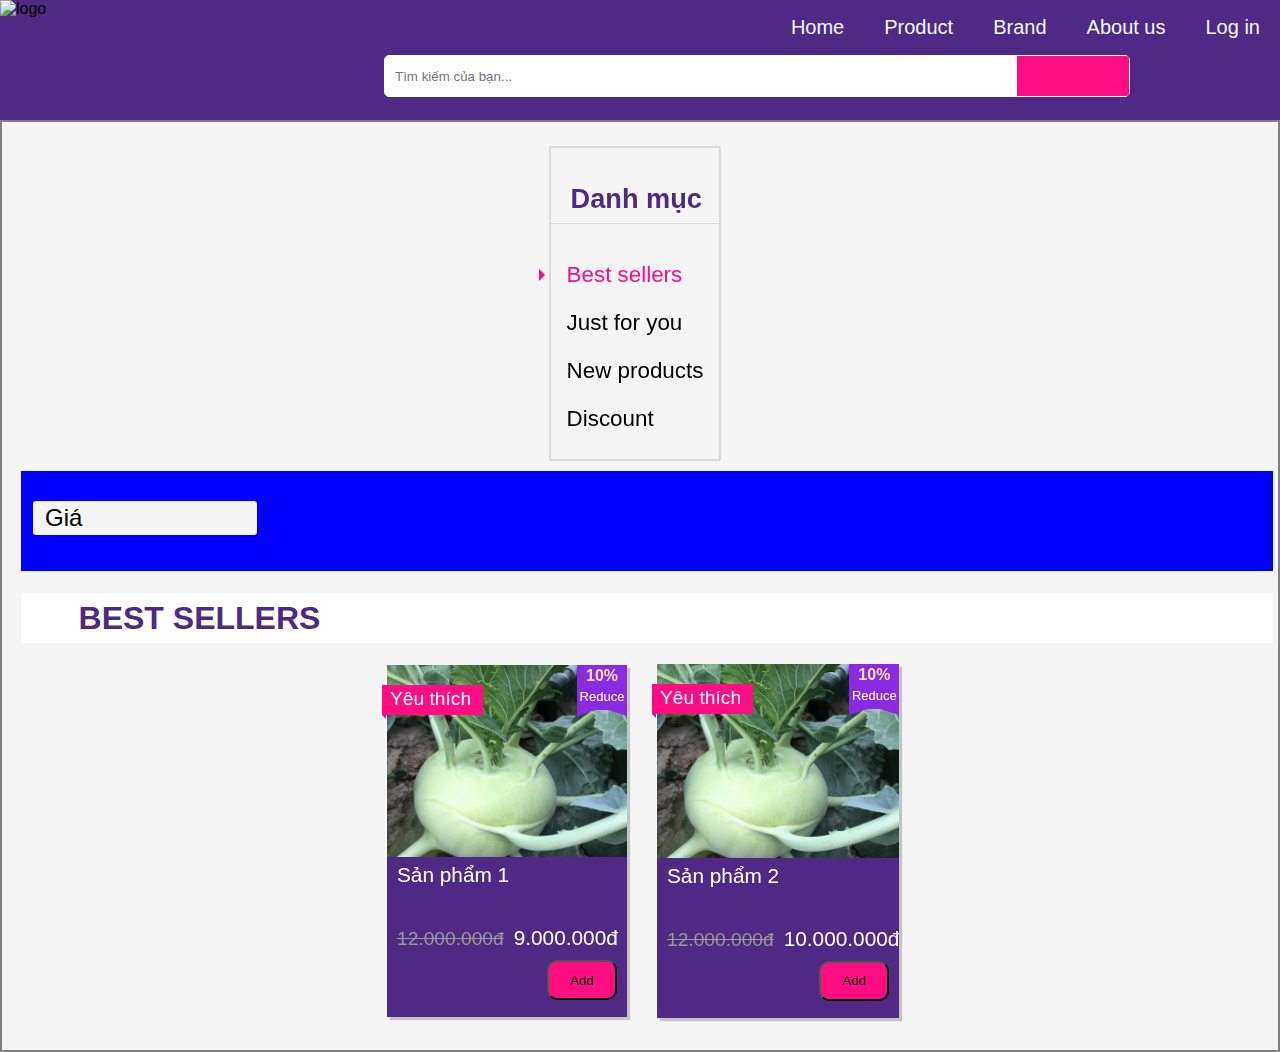
==== Web_bài_tập_lớn/test.html @ 05451d16 "domanhcuong" ====
<!DOCTYPE html>
<html lang="en">
<head>
    <meta charset="UTF-8">
    <meta name="viewport" content="width=device-width, initial-scale=1.0">
    <title>TRANG CHỦ</title>
    <link rel="stylesheet" href="style.css">
    <link rel="stylesheet" href="cart.css">
    <link rel="stylesheet" href="https://cdnjs.cloudflare.com/ajax/libs/font-awesome/6.5.2/css/all.min.css" integrity="sha512-SnH5WK+bZxgPHs44uWIX+LLJAJ9/2PkPKZ5QiAj6Ta86w+fsb2TkcmfRyVX3pBnMFcV7oQPJkl9QevSCWr3W6A==" crossorigin="anonymous" referrerpolicy="no-referrer" />
    <link href='https://unpkg.com/boxicons@2.1.4/css/boxicons.min.css' rel='stylesheet'>
</head>
<body>
    <header>
        <div class="logo__header">
            <img src="" alt="logo">
        </div>
        <div class="container">
            <div class="menu__header">
                <ul class="menu">
                    <li><a href="">Home</a></li>
                    <li><a href="">Product</a></li>
                    <li><a href="">Brand</a></li>
                    <li><a href="">About us</a></li>
                    <li><a href="">Log in</a></li>
                </ul>
            </div>
            <div class="search">
                <div class="search_text">
                    <div>
                        <input type="search" name="search" placeholder="Tìm kiếm của bạn...">
                        <a href="#" class="search-button"><i class="fa-solid fa-magnifying-glass"></i></a>
                    </div>
                </div>
                <div class="card"><a href="test2.html" id="card__header"><i class="fa-solid fa-cart-plus"></i></a></div>
            </div>
        </div>
    </header>
    <div class="container-catelogue">
        <div class="grid">
            <div class="grid__row">
                <div class="grid__column_2">
                    <nav class="catelogue">
                        <h3 class="catelogue-heading">
                            <i class="catelogue-heading-icon fa-solid fa-list"></i>
                            Danh mục
                        </h3>
                        <ul class="catelogue-list">
                            <li class="catelogue-item active"><a href="#best_sellers" class="catelogue-item-link">Best sellers</a></li>
                            <li class="catelogue-item"><a href="#just_for_you" class="catelogue-item-link">Just for you</a></li>
                            <li class="catelogue-item"><a href="#new_products" class="catelogue-item-link">New products</a></li>
                            <li class="catelogue-item"><a href="#discounted_products" class="catelogue-item-link">Discount</a></li>
                        </ul>
                    </nav>
                </div>
                <div class="grid__column_8">
                    <div class="classify">
                        <div class="select-input">
                            <span class="select-input-label">Giá</span>
                            <i class="select-input-icon fa-solid fa-angle-down"></i>
                            <ul class="select-list">
                                <li class="select-input-link"><a href="">Cao đến thấp</a></li>
                                <li class="select-input-link"><a href="">Thấp đến cao</a></li>
                            </ul>
                        </div>
                    </div>
                    <h1 id="best_sellers"><span>BEST SELLERS</span></h1>
                    <div class="home-product">
                        <div class="grid__row-2">
                            <div class="grid__column_25">
                                <!-- product item -->
                                <a class="home-product-item" href="">
                                    <div class="home-product-item-img" style="background-image: url('unnamed.jpg');"></div>
                                    <h4 class="home-product-item-name">Sản phẩm 1</h4>
                                    <div class="home-product-item-price">
                                        <span class="home-product-item-price-old">12.000.000đ</span>
                                        <span class="home-product-item-price-current">9.000.000đ</span>
                                    </div>
                                    <div class="home-product-action">
                                        <span class="home-product-like"><i class="fa-regular fa-heart"></i></span>
                                        <button class="home-product-add" data-product-id="1">Add</button>
                                    </div>
                                    <div class="home-product-item-favourite">
                                        <i class="fa-solid fa-check"></i>
                                        Yêu thích
                                    </div>
                                    <div class="home-product-item-sale_off">
                                        <span class="home-product-item-sale_off-percent">10%</span>
                                        <span class="home-product-item-sale_off-label">Reduce</span>
                                    </div>
                                </a>
                            </div>
                            <!-- Thêm các sản phẩm khác theo cách tương tự -->
                            <div class="grid__column_25">
                                <!-- product item -->
                                <a class="home-product-item" href="">
                                    <div class="home-product-item-img" style="background-image: url('unnamed.jpg');"></div>
                                    <h4 class="home-product-item-name">Sản phẩm 2</h4>
                                    <div class="home-product-item-price">
                                        <span class="home-product-item-price-old">12.000.000đ</span>
                                        <span class="home-product-item-price-current">10.000.000đ</span>
                                    </div>
                                    <div class="home-product-action">
                                        <span class="home-product-like"><i class="fa-regular fa-heart"></i></span>
                                        <button class="home-product-add" data-product-id="2">Add</button>
                                    </div>
                                    <div class="home-product-item-favourite">
                                        <i class="fa-solid fa-check"></i>
                                        Yêu thích
                                    </div>
                                    <div class="home-product-item-sale_off">
                                        <span class="home-product-item-sale_off-percent">10%</span>
                                        <span class="home-product-item-sale_off-label">Reduce</span>
                                    </div>
                                </a>
                            </div>
                        </div>
                    </div>
                </div>
            </div>
        </div>
    </div>
    <script>
        document.addEventListener('DOMContentLoaded', function() {
            const addButtons = document.querySelectorAll('.home-product-add');

            addButtons.forEach(button => {
                button.addEventListener('click', function(event) {
                    event.preventDefault();
                    const productElement = this.closest('.home-product-item');
                    const productName = productElement.querySelector('.home-product-item-name').innerText;
                    const productPrice = productElement.querySelector('.home-product-item-price-current').innerText;
                    const productImg = productElement.querySelector('.home-product-item-img').style.backgroundImage.replace('url("', '').replace('")', '');

                    addToCart(productName, productPrice, productImg);
                });
            });

            function addToCart(name, price, img) {
                let cart = JSON.parse(localStorage.getItem('cart')) || [];
                
                const existingProduct = cart.find(item => item.name === name);

                if (existingProduct) {
                    existingProduct.quantity += 1; 
                } else {
                    
                    cart.push({ name, price, img, quantity: 1 });
                }

                
                localStorage.setItem('cart', JSON.stringify(cart));
                alert('Product added to cart!');
            }
        });
        
    </script>
</body>
</html>
---- Web_bài_tập_lớn/style.css ----
:root {
    --purple-color:#4e2a84;
    --pink-color: #ff0e83;
    --pink-color-hover:#f34498;
}

/* CSS HEADER */
html {
    scroll-behavior: smooth;
    font-family: Arial, Helvetica, sans-serif;
}


header{
    max-width: 100%;
    height: 120px;
    display: flex;
    background-color: var(--purple-color);
}
header .logo__header{
    flex-basis: 30%;
    background-repeat: no-repeat;
    background-size: contain;
    
}

header .logo__header p{
    color: white;
    font-size: 40px;
    margin-left: 120px;
    margin-bottom: 4px;
}

header .logo__header p span{
    font-weight: 500;
    font-size: 50px;

}



header .container {
    display: block;
    flex-basis: 70%;
    align-items:center;

}

header .container .menu__header ul{
    list-style: none;
    display: flex;
    justify-content: end;
}

header .container .menu__header ul li a{
    text-decoration: none;
    margin:0 20px;
    color: aliceblue;
    font-size: 20px;

}

.menu__header .menu .header-active a{
    color: var(--pink-color);
}

.menu__header .menu li:hover a {
    color: var(--pink-color);
}

#cart__header:hover i{
    color: var(--pink-color);
}



header .container .search{
    display: flex;
    justify-content:space-between;

}

.search_text {
    width: 83%;
    height: 40px;
    background-color: none;
    border: 1px solid white;
    border-radius: 5px;
    justify-content: start;
}

.search_text input{
    height: 40px;
    width: 85%;
    border: none;
    padding-left: 10px;
}
.search-button {
    float: right;
    width: 15%;
    height: 40px;
    line-height: 40px;
    text-align: center;
    background-color: var(--pink-color);
    border-bottom-right-radius: 3px;
    border-top-right-radius: 3px;
}

.search_text input:focus, .search_text input:active, .search_text input {
    outline: none;
    outline-style: none;
    outline-width: 0;
    border-radius: 3px 0 0 3px;
}

header .container .search .cart {
    padding: 10px 20px;
    position: absolute;
    right: 40px;
    top: 57px;
}

header .container .search .cart #cart__header{
    padding:0 20px ;
    font-size: 30px;
    color: white;
}

/* SLIDE SHOW */

.slide-show-img {
    margin-top: 5px;
    margin-bottom: 5px;
    max-width: 100%;
    display: flex;
    align-items: center;
    justify-content: center;
    position: relative;
}

.slide-show {
    width: 100%;
    overflow: hidden;
}

.list-images {
    display: flex;
    transition: 0.5s;
}

.img {
    min-width: 100%;
    height: 200px;
    background-size: cover;
    background-position: center;
}
.btn:hover {
    color: black;
}

.btn {
    font-size: 40px;
    color: #999;
    position:absolute;
    top: 50%;
    transform: translateY(-50%);
    transition: 0.5s;
    cursor: pointer;
}

.btn-left {
    left: 10px;
}

.btn-right {
    right:10px;

}

.index-images {
    position: absolute ;
    bottom: 3px;
    display: flex;
    left: 50%;
    transform: translateX(-50%);
}

.index-items{
    padding: 5px;
    margin: 3px;
    border-radius: 50%;
    border: 2px solid #999;
}

.active {
    background-color: #999;

}

/* CATELOGUE */
.grid{

    max-width: 100%;
    margin: 0 auto;

}

.grid__row{
    width: 100%;
    display: inline-flex;
    flex-wrap: wrap;
    gap: 10px;
    margin-left: -5px;
    margin-right: -5px;
    position: relative;
    justify-content: center;
}

/* .grid__column_2{
    flex: 0 0 calc(20% - 12px);
    position: relative;

} */

.grid__column_8{
    position:relative ;
    display: block;
    align-items: center;
    justify-content: center;
    
    flex: 0 0 calc(100% - 24px);
    left: 12px;
}

.container-catelogue{
    background-color: #f5f5f5;
    padding-top: 24px;
    border: 2px solid grey;
    padding-bottom: 24px;
}

.container-product{
    font-size: 30px;
    color: var(--purple-color);
    align-items: center;
    text-align: center;
    background-color: #f5f5f5 ;
}

.container-product > span{
    background-color: var(--pink-color);
    color: #fff;
    padding: 15px;
    clip-path: polygon(100% 0 ,93% 50% , 100% 99% , 0% 100% , 7% 50% , 0% 0%) ;
}

.catelogue{
    border-radius: 2px;
    background-color: var(--while-color);
    position:sticky;
    position: -webkit-sticky;
    top :40px;
    z-index: 1000;
    border: 2px solid gainsboro;
    
}

.catelogue-heading{
    color: var(--purple-color);
    font-size: 1.7rem;
    padding:8px 16px;
    border-bottom: 1px solid rgba(0, 0, 0, 0.1);
}

.catelogue-heading-icon{
    font-size: 1.4rem;
    margin-right: 4px;
    position: relative;
}




.catelogue-list{
    padding:0 0 0px 0;
    list-style: none;

}

.catelogue-item {
    list-style: none;
    background-color: #f5f5f5;
    line-height: 40px;
}

.catelogue-item.active .catelogue-item-link{
    color: var(--pink-color);
}

.active .catelogue-item-link::before {
    content: "";
    position: absolute;
    left: -12px;
    top: 50%;
    transform: translateY(-50%);
    width: 0;
    height: 0;
    border-left: 6px solid #ff0e83;
    border-top: 6px solid transparent;
    border-bottom: 6px solid transparent;
    color: #ff0e83;
}

.catelogue-item-link{
    font-size: 1.4rem;
    color: black;
    text-decoration: none;
    padding: 4px 16px;
    display: block;
    position: relative;
    transition: right linear 0.1s;
    right: 0;

}

.catelogue-item-link:hover{
    right: -4px;
    color: blueviolet;
}

/* product */

.grid__column_8 .classify{
    width: 100%;
    margin-top: 30 px;
    display: flex;
    height: 100px;
    background-color: blue;

}

.grid__column_8 .classify .classify-products .classify-products-item{
    margin: 25px 0px 0 15px;
    display: inline-flex;
    justify-content: center;
    padding: 17px 50px;
    border-radius: 10px;
    cursor: pointer;
    border: 0;
    background-color: white;
    box-shadow: rgb(0 0 0 / 5%) 0 0 8px;
    letter-spacing: 1.5px;
    text-transform: uppercase;
    font-size: 15px;
    transition: all 0.5s ease;
}

.grid__column_8 .classify .classify-products .classify-products-item:hover{
    letter-spacing: 3px;
    background-color: hsl(261deg 80% 48%);
    color: hsl(0, 0%, 100%);
    box-shadow: rgb(93 24 220) 0px 7px 29px 0px;
  }
  
  .grid__column_8 .classify .classify-products .classify-products-item:active {
    letter-spacing: 3px;
    background-color: hsl(261deg 80% 48%);
    color: hsl(0, 0%, 100%);
    box-shadow: rgb(93 24 220) 0px 0px 0px 0px;
    transform: translateY(10px);
    transition: 100ms;
  }

.grid__column_8 .classify .classify-products .classify-products-item.active {
    background-color: rebeccapurple;
}

.grid__column_8 .classify .classify-products .classify-products-item.active a{
    color: wheat;
}

.grid__column_8 .classify .select-input{
    min-width: 200px;
    height: 34px;
    padding: 0 12px;
    border-radius: 3px;
    background-color: #f5f5f5;
    display: flex;
    justify-content: space-between;
    align-items: center;
    position: relative;
    left: 12px;
    top: 30px;
    cursor: pointer;
}

.grid__column_8 .classify .select-input .select-input-label{
    font-size: 1.5rem;

}

.grid__column_8 .classify .select-input .select-input-icon{
    font-size: 1.5rem;
    position: relative;

}
.grid__column_8 .classify .select-input:hover .select-list,
.grid__column_8 .classify .select-input:focus .select-list {
    display: block;
}

.select-input :hover .select-list{
    display: block;
}


.grid__column_8 .classify .select-input .select-list{
    position:absolute;
    left: 0;
    right: 0;
    top:38px;
    margin: 0;
    border-radius: 2px;
    background-color:blueviolet;
    list-style: none;
    display: none;
}

.grid__column_8 .classify .select-input .select-list .select-input-link a{
    text-decoration: none;
    font-size: 1.4rem;
    color: aliceblue;
    display: block;
    padding: 4px 0;
}

.grid__column_8 .classify .select-input .select-list .select-input-link a:hover {
    color: red;
}


#best_sellers , #just_for_you , #new_products , #discounted_products{
    padding-left: 3%;
    background-color:#fff;
    text-align: left;
    line-height: 50px;
}

#best_sellers span{
    /* background: orange; */
    color: var(--purple-color);
    padding: 15px 20px;
    /* clip-path: polygon(100% 0 ,93% 50% , 100% 99% , 0% 100% , 7% 50% , 0% 0%) ; */
}

#just_for_you span{
    /* background: orange; */
    color: var(--purple-color);
    padding: 15px 20px;
    /* clip-path: polygon(100% 0 ,93% 50% , 100% 99% , 0% 100% , 7% 50% , 0% 0%) ; */
}

#new_products span{
    /* background: orange; */
    color: var(--purple-color);
    padding: 15px 20px;
    /* clip-path: polygon(100% 0 ,93% 50% , 100% 99% , 0% 100% , 7% 50% , 0% 0%) ; */
}

#discounted_products span{
    /* background: orange; */
    color: var(--purple-color);
    padding: 15px 20px;
    /* clip-path: polygon(100% 0 ,93% 50% , 100% 99% , 0% 100% , 7% 50% , 0% 0%) ; */
}

.grid__row-2{
    width: 100%;
    display: inline-flex;
    flex-wrap: wrap;
    gap: 20px;
    position: relative;
    justify-content: center;
    align-items: center;

}

.grid__column_25{
    position: relative;
    display: flex;
    /* flex: 0 0 calc(25%-24px); */
    width: 20%;
    padding-bottom: 8px ;   
}

/* product item */

.home-product-item{
    max-width: 100%;
    display: block;
    text-decoration: none;
    padding-bottom: 12px;
    background-color: var(--purple-color);
    position: relative;
    height: auto;
    box-shadow: 3px 3px 1px rgba(0, 0, 0, 0.2);
    transition: transform linear 0.1s;
    will-change: transform;
}

.home-product-item:hover {
    transform: translateY(-2px);
    box-shadow: 5px 5px 20px rgba(8, 4, 245, 0.4);
}


.home-product-item-img{
    padding-top: 80%;
    background-repeat: no-repeat;
    background-size: cover ;
    background-position: center;


}
.home-product-item-name{
    width: 220px;
    font-size: 1.3rem;
    font-weight: 400;
    line-height: 1.5rem;
    margin: 6px  10px 0 10px;
    color: white;
    height: 3rem;
    overflow: hidden;
    display: block;
    display: -webkit-box;
    -webkit-box-orient: vertical;
    -webkit-line-clamp: 2;
    text-overflow: ellipsis;
    overflow-wrap: break-word;
}

.home-product-item-price {
    margin-top:15px;
    display: flex;
    align-items: baseline;
    flex-wrap: wrap;
}
.home-product-item-price-old{
    font-size: 1.2rem;
    margin-left: 10px;
    color: #999;
    text-decoration: line-through;
}

.home-product-item-price-current{
    font-size: 1.3rem;
    color: white;
    margin-left: 10px;

}
.home-product-action{
    display: flex;
    justify-content: space-between;
    margin: 0 10px ;
    padding-bottom:5px;
    height: auto;

}
.home-product-rating {
    margin-top: 20px;
    color: #fece40;
}
.home-product-add {

    width: 70px;
    height: 40px;
    margin-top: 10px;
    background-color: var(--pink-color);
    border-radius: 10px;
    color: black;
}

.home-product-add:hover{
    background-color: var(--pink-color-hover) ;
    font-size: 15px;
    font-weight: 600;
}

.home-product-item-favourite{
    position: absolute;
    top: 20px;
    left: -5px;
    color: white;
    background-color: var(--pink-color);
    font-size: 1.2rem;
    font-weight: 400;
    line-height: 1.8rem;
    padding-right: 12px;

}

.home-product-item-favourite::after {
    content: "";
    position: absolute;
    left: 0;
    bottom: -4px;
    border-top: 4px solid blueviolet;
    border-left: 4px solid transparent;
}

.home-product-item-favourite i{
    font-size: 0.9rem;
    margin: 0 3px 0 5px;
}
.home-product-item-sale_off {
    position: absolute;
    display: block;
    top: 0;
    right: 0;
    width: 50px;
    height: 45px;
    background-color: blueviolet;
    justify-content: center;
    text-align: center;
    align-items: center;

}

.home-product-item-sale_off::after{
    content: "";
    position: absolute;
    left: 0;
    right: 0;
    bottom: -6.2px;
    border-width: 0 25px 8px;
    border-style: solid;
    border-color: transparent blueviolet transparent blueviolet;
}

.home-product-item-sale_off-percent{
    color: wheat;
    font-weight: 600;
    line-height: 1.4rem;
    font-size: 1rem;
    display: block;
}

.home-product-item-sale_off-label{
    color: #fff;
    font-size: 13px;
}





.inf-shop{
    display: flex;
    text-align: center;
    justify-content: center;
    align-items: center;
}

.inf-shop-product{
    padding: 50px;
}

.inf-shop-product span{
    font-size: 40px;
    font-weight: 600;
    color: var(--purple-color);
}

.inf-shop-product span p{
    font-size: 30px;
    font-weight: 500;
    color: black;
}


/* General Footer Styles */
.footer {
    background-color: #333; /* Dark background */
    color: #fff; /* White text */
    padding: 20px;
    display: flex;
    justify-content: space-around; /* Space items evenly */
    flex-wrap: wrap; /* Wrap items in small screens */
    font-family: Arial, sans-serif;
}

.footer h3 {
    margin-bottom: 10px;
    font-size: 1.5em;
    color: var(--pink-color);
}

.footer-about-us, .footer-working-time, .footer-contact, .footer-subscribe {
    flex-grow: 1;
    flex-basis: 0;
    max-width: 100%;
}

.footer-about-us  {
    margin: 5px 0;
    flex-grow: 1;
}

.footer-working-time {
    max-width: 500px; /* Set a max width for proper alignment */
    flex-grow: 1;
    justify-content: space-between;
}

.footer-working-time .footer-working-time-slot {
    display: flex;
    justify-content: space-between;
    padding: 5px 0;
    border-bottom: 2px solid #555;
}


.footer-working-time hr {
    margin: 5px 0;
    border: 0;
    border-top: 1px solid #555; /* Light gray separator */
}

.footer-contact  {
    margin: 5px 20px 0 50px;
    display: block;
}





.footer-contact-icon {
    font-size: 1.5em; /* Kích thước biểu tượng */
    color: #fff; /* Màu biểu tượng */
    margin-right: 10px; /* Khoảng cách giữa các biểu tượng */
    display: flex;
    gap: 10px;
    
}

.footer-contact-icon a{
    display: inline-block;
    border-radius: 50%;
    transition: transform linear 0.1s;
    will-change: transform;
    width: 50px;
    height: 49px;
}

.footer-contact-icon a img{
    width: 50px;
    height: 50px;
    background-color: white;
    border-radius: 50%;
}

.footer-contact-icon a img:hover{
    transform: translateY(-2px);
    background-color: aqua;
}

.footer-subscribe {
    display: block;
    flex-direction: column;

}


.footer-subscribe input[type="text"] {
    padding: 5px;
    margin-bottom: 10px;
    border: none;
    height: 20px;
    border-radius: 3px;
}

.footer-subscribe button {
    padding: 5px 10px;
    background-color: var(--pink-color); 
    color: black;
    font-weight: 600;
    height: 30px;
    border: none;
    border-radius: 3px;
    cursor: pointer;
}



@media (max-width: 768px) {
    .menu__header {
        flex-direction: column;
        align-items: flex-start;
    }

    .menu__header .menu {
        flex-direction: column;
    }

    .menu__header .menu li {
        margin: 10px 0;
    }

    .search {
        flex-direction: column;
    }

    .search .cart {
        margin: 10px 0;
    }

    .footer {
        flex-direction: column;
    }
}
---- Web_bài_tập_lớn/cart.css ----
:root {
    --purple-color:#4e2a84;
    --pink-color: #ff0e83;
    --pink-color-hover:#f34498;
}

body {
    font-family: Arial, sans-serif;
    margin: 0;
    padding: 0;
}

.content{
    width: 50%;
    position: relative;
    left: 50%;
    margin: 30px;
    padding: 10px;
    transform: translateX(-50%);
    border: 2px solid rgb(235, 229, 229);
    background-color: rgb(250, 244, 244);
    box-shadow: 0px 0px 8px rgb(64, 65, 64);
    border-radius: 15px;
    
}

.cart-container h1{
    color: #4e2a84;
}

.table{
    position:relative;
    width: auto;
    justify-content: center;
    align-items: center;
}



.cart-container {
    width: 80%;
    margin: 20px auto;
    
}

.close-btn{
    position: absolute;
    top:0;
    right: 0;
    font-size: 30px;
    cursor: pointer;
    border: none;
}

.close-btn:hover{
    background-color: red;
    
}


.cart-container h1 {
    text-align: center;
    margin-bottom: 20px;
}

.cart-table {
    width: 100%;
    border-collapse: collapse;
    margin-bottom: 20px;
    right:50%;
    background-color: gainsboro;
    border-bottom: none;
    
}

.cart-table th, .cart-table td {
    padding: 10px;
    text-align: center;
}

.cart-table th {
    background-color: #ae7afc;
}

.cart-product {
    display: flex;
    align-items: center;
    
}

.cart-product img {
    width: 50px;
    height: 50px;
    margin-right: 10px;
}

.remove-btn {
    background-color: gainsboro;
    color: white;
    border: none;
    padding: 5px 10px;
    cursor: pointer;
}

.cover{
    
    display: flex;
    justify-content: flex-end;
    
}

.cart-total {
    padding-top: 15px;
    border-top: 2px solid #ff0e83;
    width: 300px;
    margin-top: 15px;
    display: block ;
    text-align: left;
}

      
.cart-total h2 {
    margin-bottom: 10px;
}
    
.cart-total p {
        margin: 0px 0;
        font-size: 20px;
        font-weight: 700;
        margin-bottom: 15px;
}
        
.cart-total span{
            position: absolute;
            font-weight: 500;
            right: 15px;
}
.checkout-btn {
    background-color: var(--purple-color);
    color: white;
    border: 2px solid  #ae7afc;
    padding: 10px 40px;
    cursor: pointer;
    font-size: 20px;
    border-radius: 5px;
    margin-left: 20px;
}

.checkout-btn:hover {
    background-color: white;
  
    border-radius: 5px;
    color: #ae7afc;
}


.remove-btn i{
    color: black;
}
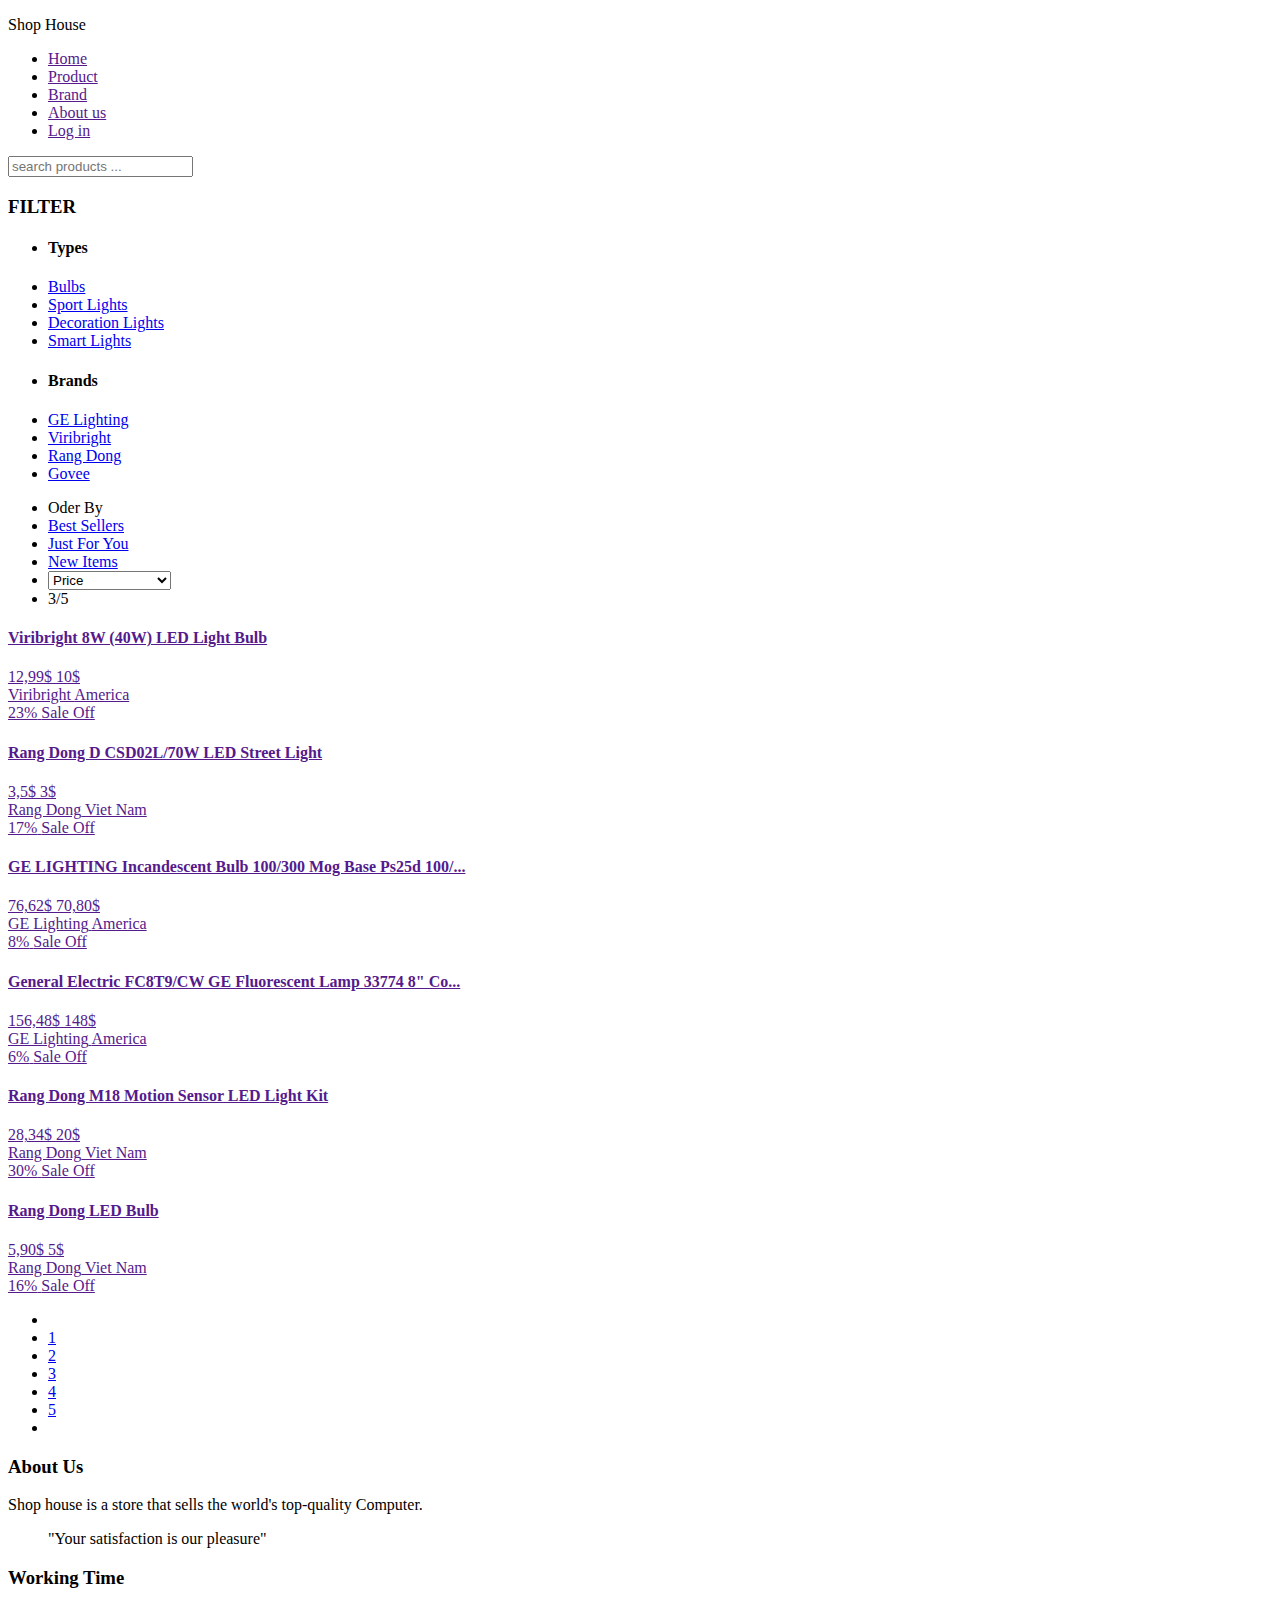
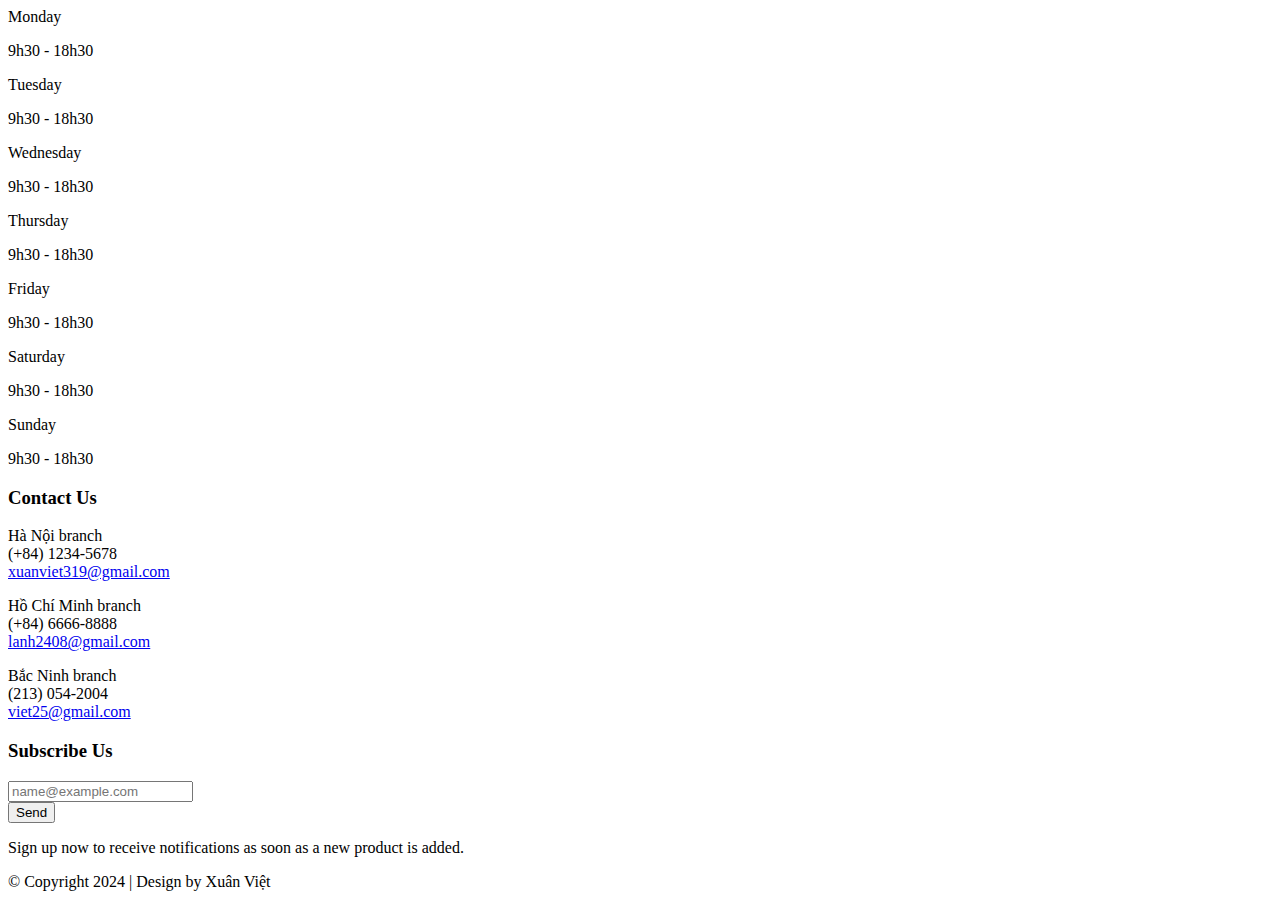
==== commit 04102abe: "update lan nua" ====
--- a/Web_bài_tập_lớn/test.html
+++ b/Web_bài_tập_lớn/test.html
@@ -1,158 +1,397 @@
 <!DOCTYPE html>
 <html lang="en">
-<head>
-    <meta charset="UTF-8">
-    <meta name="viewport" content="width=device-width, initial-scale=1.0">
-    <title>TRANG CHỦ</title>
-    <link rel="stylesheet" href="style.css">
-    <link rel="stylesheet" href="cart.css">
-    <link rel="stylesheet" href="https://cdnjs.cloudflare.com/ajax/libs/font-awesome/6.5.2/css/all.min.css" integrity="sha512-SnH5WK+bZxgPHs44uWIX+LLJAJ9/2PkPKZ5QiAj6Ta86w+fsb2TkcmfRyVX3pBnMFcV7oQPJkl9QevSCWr3W6A==" crossorigin="anonymous" referrerpolicy="no-referrer" />
-    <link href='https://unpkg.com/boxicons@2.1.4/css/boxicons.min.css' rel='stylesheet'>
-</head>
-<body>
-    <header>
-        <div class="logo__header">
-            <img src="" alt="logo">
-        </div>
-        <div class="container">
-            <div class="menu__header">
-                <ul class="menu">
-                    <li><a href="">Home</a></li>
-                    <li><a href="">Product</a></li>
-                    <li><a href="">Brand</a></li>
-                    <li><a href="">About us</a></li>
-                    <li><a href="">Log in</a></li>
-                </ul>
-            </div>
-            <div class="search">
-                <div class="search_text">
-                    <div>
-                        <input type="search" name="search" placeholder="Tìm kiếm của bạn...">
-                        <a href="#" class="search-button"><i class="fa-solid fa-magnifying-glass"></i></a>
-                    </div>
-                </div>
-                <div class="card"><a href="test2.html" id="card__header"><i class="fa-solid fa-cart-plus"></i></a></div>
-            </div>
-        </div>
-    </header>
-    <div class="container-catelogue">
-        <div class="grid">
-            <div class="grid__row">
+    <head>
+        <meta charset="UTF-8">
+        <link rel="stylesheet" href="assests/css/style.css">
+        <title>Product</title>
+        <meta name="viewport" content="width=device-width, initial-scale=1.0">
+        <link rel="stylesheet" href="https://cdnjs.cloudflare.com/ajax/libs/font-awesome/6.5.2/css/all.min.css" integrity="sha512-SnH5WK+bZxgPHs44uWIX+LLJAJ9/2PkPKZ5QiAj6Ta86w+fsb2TkcmfRyVX3pBnMFcV7oQPJkl9QevSCWr3W6A==" crossorigin="anonymous" referrerpolicy="no-referrer" />    
+    </head>
+    <body>
+        <header>
+            <div class="logo__header" style="background-image: url(https://github.com/zietbinn/Shop-House/blob/main/contact/assets/img/logo2.png?raw=true);">
+                <p>Shop <span>House</span></p>
+            </div>
+            <div class="container">
+                <div class="menu__header">
+                    <ul class="menu">
+                        <li class="header-active"><a href="" >Home</a></li>
+                        <li><a href="">Product</a></li>
+                        <li><a href="">Brand</a></li>
+                        <li><a href="">About us</a></li>
+                        <li><a href="">Log in</a></li>
+                    </ul>
+                </div>
+                <div class="search">
+                    <div class="search_text">
+                        <div class="search_text_1">
+                            <input type="search" name="search " placeholder="search products ...">
+                            <a href="#" class="search-button"><i class="fa-solid fa-magnifying-glass"></i></a>
+                        </div>
+                    </div>
+                    <div class="cart"><a href="cart.html" id="cart__header"><i class="fa-solid fa-cart-plus"></i></a></i>
+                    </div>
+                </div>
+            </div>
+        </header>
+        <div class="homepage">
+            <aside> 
                 <div class="grid__column_2">
-                    <nav class="catelogue">
-                        <h3 class="catelogue-heading">
-                            <i class="catelogue-heading-icon fa-solid fa-list"></i>
-                            Danh mục
+                    <nav class="catalogue">
+                        <h3 class="catalogue-heading">
+                            <i class="fa-solid fa-lightbulb"></i>
+                            FILTER
                         </h3>
-                        <ul class="catelogue-list">
-                            <li class="catelogue-item active"><a href="#best_sellers" class="catelogue-item-link">Best sellers</a></li>
-                            <li class="catelogue-item"><a href="#just_for_you" class="catelogue-item-link">Just for you</a></li>
-                            <li class="catelogue-item"><a href="#new_products" class="catelogue-item-link">New products</a></li>
-                            <li class="catelogue-item"><a href="#discounted_products" class="catelogue-item-link">Discount</a></li>
+                        <ul class="catalogue-list">
+                            <li class="catalogue-item-type">
+                                <h4>Types</h4>
+                            </li>
+                            <li class="catalogue-item">
+                                <a href="bulbs.html" class="catalogue-item-link">Bulbs</a>
+                            </li>
+                            <li class="catalogue-item">
+                                <a href="Sport Lights.html" class="catalogue-item-link">Sport Lights</a>
+                            </li>
+                            <li class="catalogue-item">
+                                <a href="Decoration Lights.html" class="catalogue-item-link">Decoration Lights</a>
+                            </li>
+                            <li class="catalogue-item">
+                                <a href="Smart Lights.html" class="catalogue-item-link">Smart Lights</a>
+                            </li>
+                        </ul>
+                        <ul class="catalogue-list">
+                            <li class="catalogue-item-type">
+                                <h4>Brands</h4>
+                            </li>
+                            <li class="catalogue-item">
+                                 <a href="GE Lighting.html" class="catalogue-item-link">GE Lighting</a>
+                            </li>
+                            <li class="catalogue-item">
+                                <a href="Viribright.html" class="catalogue-item-link">Viribright</a>
+                            </li>
+                            <li class="catalogue-item">
+                                <a href="RangDong.html" class="catalogue-item-link">Rang Dong</a>
+                            </li>
+                            <li class="catalogue-item">
+                                <a href="Govee.html" class="catalogue-item-link">Govee</a>
+                            </li>
                         </ul>
                     </nav>
                 </div>
-                <div class="grid__column_8">
-                    <div class="classify">
-                        <div class="select-input">
-                            <span class="select-input-label">Giá</span>
-                            <i class="select-input-icon fa-solid fa-angle-down"></i>
-                            <ul class="select-list">
-                                <li class="select-input-link"><a href="">Cao đến thấp</a></li>
-                                <li class="select-input-link"><a href="">Thấp đến cao</a></li>
-                            </ul>
-                        </div>
-                    </div>
-                    <h1 id="best_sellers"><span>BEST SELLERS</span></h1>
-                    <div class="home-product">
-                        <div class="grid__row-2">
-                            <div class="grid__column_25">
-                                <!-- product item -->
-                                <a class="home-product-item" href="">
-                                    <div class="home-product-item-img" style="background-image: url('unnamed.jpg');"></div>
-                                    <h4 class="home-product-item-name">Sản phẩm 1</h4>
-                                    <div class="home-product-item-price">
-                                        <span class="home-product-item-price-old">12.000.000đ</span>
-                                        <span class="home-product-item-price-current">9.000.000đ</span>
-                                    </div>
-                                    <div class="home-product-action">
-                                        <span class="home-product-like"><i class="fa-regular fa-heart"></i></span>
-                                        <button class="home-product-add" data-product-id="1">Add</button>
-                                    </div>
-                                    <div class="home-product-item-favourite">
-                                        <i class="fa-solid fa-check"></i>
-                                        Yêu thích
-                                    </div>
-                                    <div class="home-product-item-sale_off">
-                                        <span class="home-product-item-sale_off-percent">10%</span>
-                                        <span class="home-product-item-sale_off-label">Reduce</span>
-                                    </div>
-                                </a>
-                            </div>
-                            <!-- Thêm các sản phẩm khác theo cách tương tự -->
-                            <div class="grid__column_25">
-                                <!-- product item -->
-                                <a class="home-product-item" href="">
-                                    <div class="home-product-item-img" style="background-image: url('unnamed.jpg');"></div>
-                                    <h4 class="home-product-item-name">Sản phẩm 2</h4>
-                                    <div class="home-product-item-price">
-                                        <span class="home-product-item-price-old">12.000.000đ</span>
-                                        <span class="home-product-item-price-current">10.000.000đ</span>
-                                    </div>
-                                    <div class="home-product-action">
-                                        <span class="home-product-like"><i class="fa-regular fa-heart"></i></span>
-                                        <button class="home-product-add" data-product-id="2">Add</button>
-                                    </div>
-                                    <div class="home-product-item-favourite">
-                                        <i class="fa-solid fa-check"></i>
-                                        Yêu thích
-                                    </div>
-                                    <div class="home-product-item-sale_off">
-                                        <span class="home-product-item-sale_off-percent">10%</span>
-                                        <span class="home-product-item-sale_off-label">Reduce</span>
-                                    </div>
-                                </a>
-                            </div>
-                        </div>
-                    </div>
-                </div>
-            </div>
+            </aside>
+            
+            <div class="grid__column_10">
+                <ul class="hmenu">
+                    <li class="ob">Oder By</li>
+                    <li><a href="#">Best Sellers</a></li>
+                    <li><a href="#">Just For You</a></li>
+                    <li><a href="#">New Items</a></li>
+                    <li>
+                        <select id="price" name="price">
+                            <option value="">Price</option>
+                            <option value="1">Low to high price</option>
+                            <option value="2">High to low price</option>
+                        </select>
+                    </li>
+                    <li class="home_filters_page">
+                        <span class="home_filters_page_num">
+                            <span class="home_filters_page_num_curr">3</span>/5
+                        </span>
+                        <div class="home_filters_page_icon">
+                            <a href="product2.html" class="home_filters_page_btn">
+                                <i class="home_filters_page_btn_icon fas fa-angle-left"></i>
+                            </a>
+                            <a href="product4.html" class="home_filters_page_btn">
+                                <i class="home_filters_page_btn_icon fas fa-angle-right"></i>
+                            </a>
+                        </div>
+                    </li>
+                </ul>
+                <div class="content">
+                    <div class="grid__column_4">
+                        <div class="product_item">
+                            <a href="">
+                            <div class="product_item_img" style="background-image: url(https://i.ebayimg.com/images/g/o2AAAOSwa7JllLfY/s-l1600.webp);"></div>
+                            <h4 id="chuoiCanCat" class="product_item_name">Viribright 8W (40W) LED Light Bulb </h4>
+                            <div class="product_item_price">
+                                <span class="product_item_price_old">12,99$</span>
+                                <span class="product_item_price_new">10$</span>
+                            </div>
+                            <div class="product_action">
+                                <div class="product_action_rating">
+                                    <i class=" fa-solid fa-star"></i>
+                                    <i class=" fa-solid fa-star"></i>
+                                    <i class=" fa-solid fa-star"></i>
+                                    <i class=" fa-solid fa-star"></i>
+                                    <i class="fa-solid fa-star-half-stroke"></i>
+                                </div>
+                            </div>
+                            <div class="product_origin">
+                                <span class="product_origin_brand">Viribright</span>
+                                <span class="product_origin_name">America</span>
+                            </div>
+                            <div class="product_saleoff">
+                                <span class="product_saleoff_percent">23%</span>
+                                <span class="product_saleoff_label">Sale Off</span>
+                            </div>
+                        </a>
+                        </div>
+                    </div>
+                    <div class="grid__column_4">
+                        <div class="product_item">
+                            <a href="">
+                            <div class="product_item_img" style="background-image: url(https://bizweb.dktcdn.net/thumb/large/100/201/056/products/d-csd02-70w-2-d9f194dd-ee39-41f9-8cd1-a5a0bd5f13fc.jpg?v=1540795951257);"></div>
+                            <h4 id="chuoiCanCat" class="product_item_name">Rang Dong D CSD02L/70W LED Street Light</h4>
+                            <div class="product_item_price">
+                                <span class="product_item_price_old">3,5$</span>
+                                <span class="product_item_price_new">3$</span>
+                            </div>
+                            <div class="product_action">
+                                <div class="product_action_rating">
+                                    <i class=" fa-solid fa-star"></i>
+                                    <i class=" fa-solid fa-star"></i>
+                                    <i class=" fa-solid fa-star"></i>
+                                    <i class=" fa-solid fa-star"></i>
+                                    <i class="fa-solid fa-star-half-stroke"></i>
+                                </div>
+                            </div>
+                            <div class="product_origin">
+                                <span class="product_origin_brand">Rang Dong</span>
+                                <span class="product_origin_name">Viet Nam</span>
+                            </div>
+                            <div class="product_saleoff">
+                                <span class="product_saleoff_percent">17%</span>
+                                <span class="product_saleoff_label">Sale Off</span>
+                            </div>
+                        </a>
+                        </div>
+                    </div>
+                    <div class="grid__column_4">
+                        <div class="product_item">
+                            <a href="">
+                            <div class="product_item_img" style="background-image: url(https://cdnb2b.raptorsupplies.com/pub/media/catalog/product/GE-LIGHTING-100300-Mog-Base.JPG);"></div>
+                            <h4 id="chuoiCanCat" class="product_item_name">GE LIGHTING Incandescent Bulb 100/300 Mog Base Ps25d 100/200w</h4>
+                            <div class="product_item_price">
+                                <span class="product_item_price_old">76,62$</span>
+                                <span class="product_item_price_new">70,80$</span>
+                            </div>
+                            <div class="product_action">
+                                <div class="product_action_rating">
+                                    <i class=" fa-solid fa-star"></i>
+                                    <i class=" fa-solid fa-star"></i>
+                                    <i class=" fa-solid fa-star"></i>
+                                    <i class=" fa-solid fa-star"></i>
+                                    <i class="fa-solid fa-star-half-stroke"></i>
+                                </div>
+                            </div>
+                            <div class="product_origin">
+                                <span class="product_origin_brand">GE Lighting</span>
+                                <span class="product_origin_name">America</span>
+                            </div>
+                            <div class="product_saleoff">
+                                <span class="product_saleoff_percent">8%</span>
+                                <span class="product_saleoff_label">Sale Off</span>
+                            </div>
+                        </a>
+                        </div>
+                    </div>
+                    <div class="grid__column_4">
+                        <div class="product_item">
+                            <a href="">
+                            <div class="product_item_img" style="background-image: url(https://images-na.ssl-images-amazon.com/images/I/61hAat5ayaL.jpg);"></div>
+                            <h4 id="chuoiCanCat" class="product_item_name">General Electric FC8T9/CW GE Fluorescent Lamp 33774 8" Cool White </h4>
+                            <div class="product_item_price">
+                                <span class="product_item_price_old">156,48$</span>
+                                <span class="product_item_price_new">148$</span>
+                            </div>
+                            <div class="product_action">
+                                <div class="product_action_rating">
+                                    <i class=" fa-solid fa-star"></i>
+                                    <i class=" fa-solid fa-star"></i>
+                                    <i class=" fa-solid fa-star"></i>
+                                    <i class=" fa-solid fa-star"></i>
+                                    <i class="fa-solid fa-star-half-stroke"></i>
+                                </div>
+                            </div>
+                            <div class="product_origin">
+                                <span class="product_origin_brand">GE Lighting</span>
+                                <span class="product_origin_name">America</span>
+                            </div>
+                            <div class="product_saleoff">
+                                <span class="product_saleoff_percent">6%</span>
+                                <span class="product_saleoff_label">Sale Off</span>
+                            </div>
+                        </a>
+                        </div>
+                    </div>
+                    <div class="grid__column_4">
+                        <div class="product_item">
+                            <a href="">
+                            <div class="product_item_img" style="background-image: url(https://dientoancau.vn/wp-content/uploads/2024/04/bo-den-led-m18-cam-bien-rang-dong-36w.jpg);"></div>
+                            <h4 id="chuoiCanCat" class="product_item_name">Rang Dong M18 Motion Sensor LED Light Kit</h4>
+                            <div class="product_item_price">
+                                <span class="product_item_price_old">28,34$</span>
+                                <span class="product_item_price_new">20$</span>
+                            </div>
+                            <div class="product_action">
+                                <div class="product_action_rating">
+                                    <i class=" fa-solid fa-star"></i>
+                                    <i class=" fa-solid fa-star"></i>
+                                    <i class=" fa-solid fa-star"></i>
+                                    <i class="fa-solid fa-star-half-stroke"></i>
+                                    <i class="fa-regular fa-star"></i>
+                                </div>
+                            </div>
+                            <div class="product_origin">
+                                <span class="product_origin_brand">Rang Dong</span>
+                                <span class="product_origin_name">Viet Nam</span>
+                            </div>
+                            <div class="product_saleoff">
+                                <span class="product_saleoff_percent">30%</span>
+                                <span class="product_saleoff_label">Sale Off</span>
+                            </div>
+                        </a>
+                        </div>
+                    </div>
+                    <div class="grid__column_4">
+                        <div class="product_item">
+                            <a href="">
+                            <div class="product_item_img" style="background-image: url(https://down-vn.img.susercontent.com/file/vn-11134207-7r98o-lu6gujyc2sk10a_tn);"></div>
+                            <h4 id="chuoiCanCat" class="product_item_name">Rang Dong LED Bulb</h4>
+                            <div class="product_item_price">
+                                <span class="product_item_price_old">5,90$</span>
+                                <span class="product_item_price_new">5$</span>
+                            </div>
+                            <div class="product_action">
+                                <div class="product_action_rating">
+                                    <i class=" fa-solid fa-star"></i>
+                                    <i class=" fa-solid fa-star"></i>
+                                    <i class=" fa-solid fa-star"></i>
+                                    <i class=" fa-solid fa-star"></i>
+                                    <i class="fa-solid fa-star-half-stroke"></i>
+                                </div>
+                            </div>
+                            <div class="product_origin">
+                                <span class="product_origin_brand">Rang Dong</span>
+                                <span class="product_origin_name">Viet Nam</span>
+                            </div>
+                            <div class="product_saleoff">
+                                <span class="product_saleoff_percent">16%</span>
+                                <span class="product_saleoff_label">Sale Off</span>
+                            </div>
+                        </a>
+                        </div>
+                    </div>
+                </div>
+                <div class="page">
+                    <ul class="pagination">
+                        <li><a href="product2.html"><i class="fa-solid fa-backward"></i></a></li>
+                        <li><a href="product.html">1</a></li>
+                        <li><a href="product2.html">2</a></li>
+                        <li><a href="product3.html">3</a></li>
+                        <li><a href="product4.html">4</a></li>
+                        <li><a href="product5.html">5</a></li>
+                        <li><a href="product4.html"><i class="fa-solid fa-forward"></i></a></li>
+                    </ul>
+                </div>
+            </div>
+            
         </div>
-    </div>
-    <script>
-        document.addEventListener('DOMContentLoaded', function() {
-            const addButtons = document.querySelectorAll('.home-product-add');
-
-            addButtons.forEach(button => {
-                button.addEventListener('click', function(event) {
-                    event.preventDefault();
-                    const productElement = this.closest('.home-product-item');
-                    const productName = productElement.querySelector('.home-product-item-name').innerText;
-                    const productPrice = productElement.querySelector('.home-product-item-price-current').innerText;
-                    const productImg = productElement.querySelector('.home-product-item-img').style.backgroundImage.replace('url("', '').replace('")', '');
-
-                    addToCart(productName, productPrice, productImg);
-                });
-            });
-
-            function addToCart(name, price, img) {
-                let cart = JSON.parse(localStorage.getItem('cart')) || [];
-                
-                const existingProduct = cart.find(item => item.name === name);
-
-                if (existingProduct) {
-                    existingProduct.quantity += 1; 
-                } else {
-                    
-                    cart.push({ name, price, img, quantity: 1 });
+        <script>
+            function catChuoi(str, maxLength) {
+                if (str.length > maxLength) {
+                    return str.slice(0, maxLength - 3) + '...';
                 }
-
-                
-                localStorage.setItem('cart', JSON.stringify(cart));
-                alert('Product added to cart!');
+                return str;
             }
-        });
-        
-    </script>
-</body>
-</html>
+            
+            window.onload = function() {
+                var productItems = document.querySelectorAll(".product_item_name");
+                for (var i = 0; i < productItems.length; i++) {
+                var h4Element = productItems[i];
+                var chuoiGoc = h4Element.innerHTML;
+                var doDaiToiDa = 60; // $iều chỉnh $ộ dài tối $a ở $ây
+                var chuoiDaCat = catChuoi(chuoiGoc, doDaiToiDa);
+                h4Element.innerHTML = chuoiDaCat;
+            }
+};
+        </script>
+                <footer>
+            <div class="footer__main">
+                <div class="footer__item">
+                    <h3>About Us</h3>
+                    <p>Shop house is a store that sells the world's top-quality Computer.</p>
+                    <blockquote>"Your satisfaction is our pleasure"</blockquote>
+                    <div class="footer__social">
+                        <a href="https://www.facebook.com/profile.php?id=100045347233210&mibextid=LQQJ4d"><i class="fa-brands fa-facebook-f"></i></a>
+                        <a href="https://www.facebook.com/profile.php?id=100045347233210&mibextid=LQQJ4d"><i class="fa-brands fa-google-plus-g"></i></a>
+                        <a href="https://www.facebook.com/profile.php?id=100045347233210&mibextid=LQQJ4d"><i class="fa-brands fa-twitter"></i></a>
+                    </div>
+                </div>
+                <div class="footer__item">
+                    <h3>Working Time</h3>
+                    <div class="footer__time">
+                        <p>Monday</p>
+                        <p>9h30 - 18h30</p>
+                    </div>
+                    <div class="footer__time">
+                        <p>Tuesday</p>
+                        <p>9h30 - 18h30</p>
+                    </div>
+                    <div class="footer__time">
+                        <p>Wednesday</p>
+                        <p>9h30 - 18h30</p>
+                    </div>
+                    <div class="footer__time">
+                        <p>Thursday</p>
+                        <p>9h30 - 18h30</p>
+                    </div>
+                    <div class="footer__time">
+                        <p>Friday</p>
+                        <p>9h30 - 18h30</p>
+                    </div>
+                    <div class="footer__time">
+                        <p>Saturday</p>
+                        <p>9h30 - 18h30</p>
+                    </div>
+                    <div class="footer__time">
+                        <p>Sunday</p>
+                        <p>9h30 - 18h30</p>
+                    </div>
+                </div>
+                <div class="footer__item">
+                    <h3>Contact Us</h3>
+                    <p>Hà Nội branch <br>(+84) 1234-5678 <br>
+                        <a href="mailto:xuanv319@gmail.com?subject = Feedback&body = Message" class="footer__item-link">
+                            <span>xuanviet319@gmail.com</span>
+                        </a>
+                    </p>
+                    <p>Hồ Chí Minh branch <br>(+84) 6666-8888 <br>
+                        <a href="mailto:xuanv319@gmail.com?subject = Feedback&body = Message" class="footer__item-link">
+                            <span>lanh2408@gmail.com</span>
+                        </a>
+                    </p>
+                    <p>Bắc Ninh branch <br>(213) 054-2004 <br>
+                        <a href="mailto:xuanv319@gmail.com?subject = Feedback&body = Message" class="footer__item-link">
+                            <span>viet25@gmail.com</span>
+                        </a>
+                    </p>
+                </div>
+                <div class="footer__item">
+                    <h3>Subscribe Us</h3>
+                    <form class="footer__sub" action="#" id="signup" method="post">
+                        <div class="form-field">
+                            <input type="email" name="email" id="subscribe-email" placeholder="name@example.com" required><br>
+                            <small></small>
+                        </div>
+                        <button class="js-submit-subscribe" type="submit">Send</button>
+                    </form>
+                    <p>Sign up now to receive notifications as soon as a new product is added.</p>
+                </div>
+            </div>
+            <div class="footer__coppyright">
+                <p>&copy; Copyright 2024 | Design by <span>Xuân Việt</span></p>
+            </div>
+        </footer>
+    </body>
+</html>